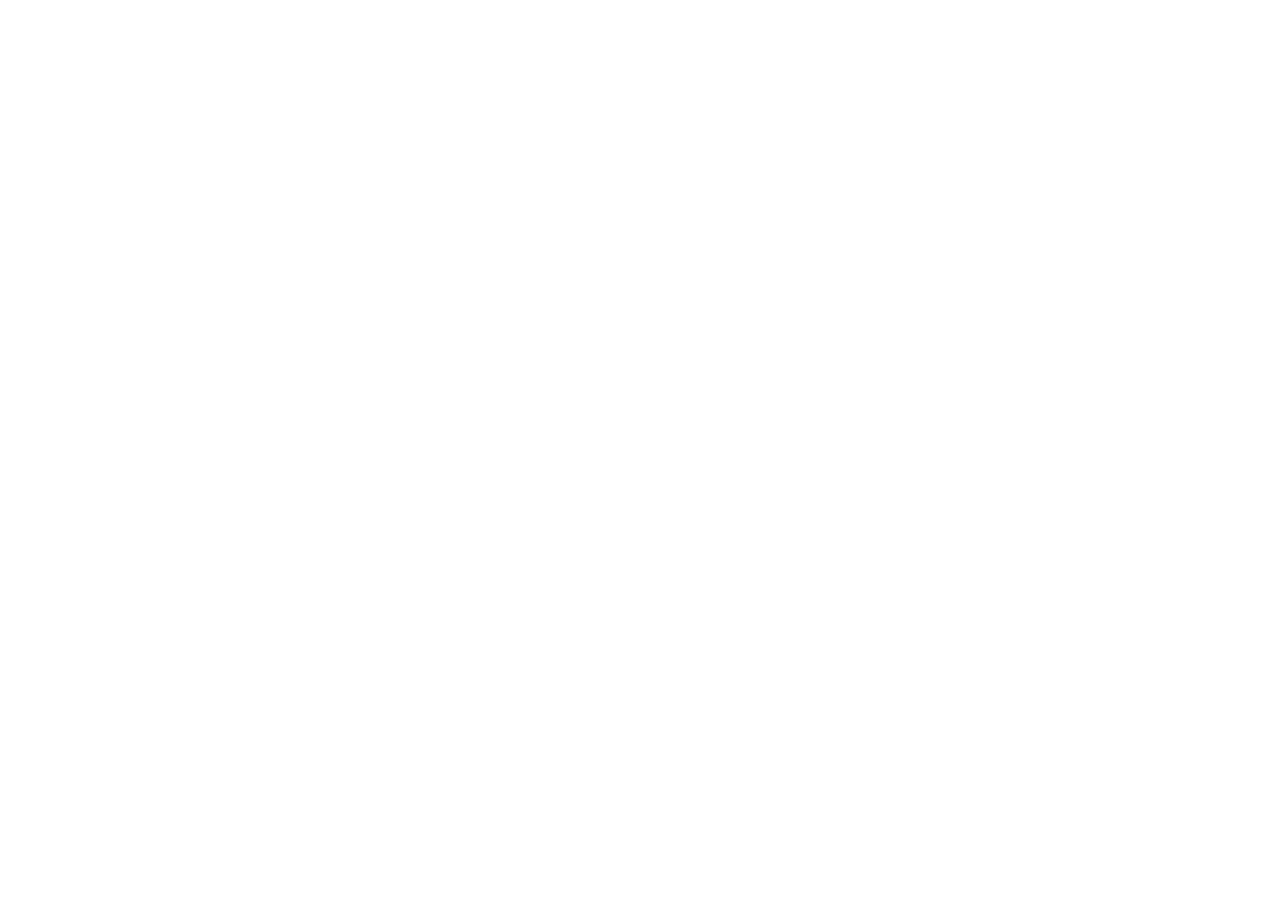
==== frontEnd/index.html @ aeb65975 "init" ====
<!doctype html>
<html lang="en">
<head>
    <meta charset="UTF-8">
    <meta name="viewport"
          content="width=device-width, user-scalable=no, initial-scale=1.0, maximum-scale=1.0, minimum-scale=1.0">
    <meta http-equiv="X-UA-Compatible" content="ie=edge">
    <title>Chat Bot</title>
</head>
<body>

</body>
</html>
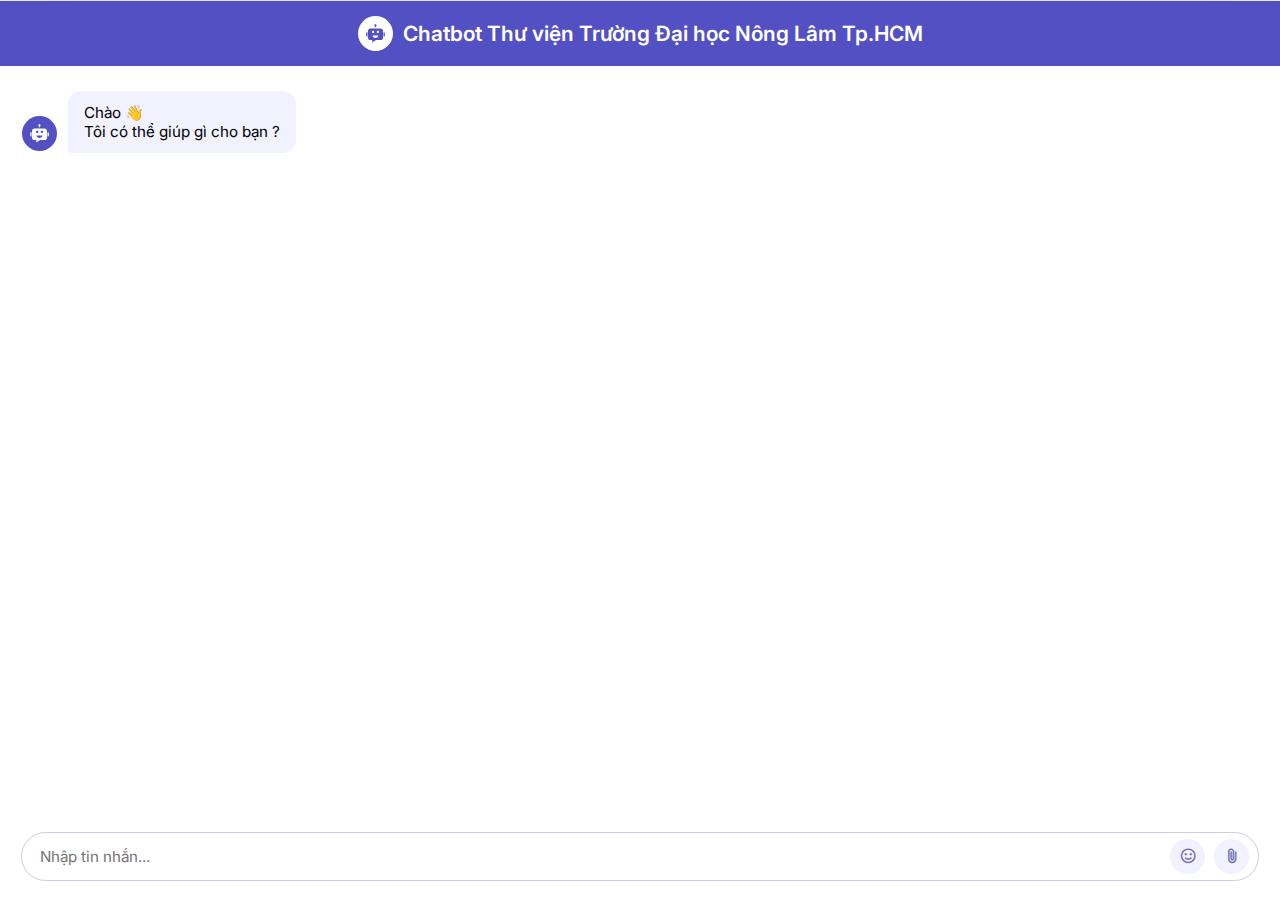
==== commit b3777ad4: "push frontend, html css js trangchu" ====
--- a/frontEnd/index.html
+++ b/frontEnd/index.html
@@ -1,13 +1,67 @@
 <!doctype html>
 <html lang="en">
+
 <head>
     <meta charset="UTF-8">
     <meta name="viewport"
-          content="width=device-width, user-scalable=no, initial-scale=1.0, maximum-scale=1.0, minimum-scale=1.0">
+        content="width=device-width, user-scalable=no, initial-scale=1.0, maximum-scale=1.0, minimum-scale=1.0">
     <meta http-equiv="X-UA-Compatible" content="ie=edge">
     <title>Chat Bot</title>
+    <!-- link gg font for icon -->
+    <link href="https://fonts.googleapis.com/css2?family=Material+Symbols+Rounded" rel="stylesheet" />
+
+    <link rel="stylesheet" href="style.css">
 </head>
+
 <body>
+    <div class="chatbot-popup">
+        <!-- chatbot header -->
+        <div class="chat-header">
+            <div class="header-info">
+                <svg class="chatbot-logo" xmlns="http://www.w3.org/2000/svg" width="50" height="50"
+                    viewBox="0 0 1024 1024">
+                    <path
+                        d="M738.3 287.6H285.7c-59 0-106.8 47.8-106.8 106.8v303.1c0 59 47.8 106.8 106.8 106.8h81.5v111.1c0 .7.8 1.1 1.4.7l166.9-110.6 41.8-.8h117.4l43.6-.4c59 0 106.8-47.8 106.8-106.8V394.5c0-59-47.8-106.9-106.8-106.9zM351.7 448.2c0-29.5 23.9-53.5 53.5-53.5s53.5 23.9 53.5 53.5-23.9 53.5-53.5 53.5-53.5-23.9-53.5-53.5zm157.9 267.1c-67.8 0-123.8-47.5-132.3-109h264.6c-8.6 61.5-64.5 109-132.3 109zm110-213.7c-29.5 0-53.5-23.9-53.5-53.5s23.9-53.5 53.5-53.5 53.5 23.9 53.5 53.5-23.9 53.5-53.5 53.5zM867.2 644.5V453.1h26.5c19.4 0 35.1 15.7 35.1 35.1v121.1c0 19.4-15.7 35.1-35.1 35.1h-26.5zM95.2 609.4V488.2c0-19.4 15.7-35.1 35.1-35.1h26.5v191.3h-26.5c-19.4 0-35.1-15.7-35.1-35.1zM561.5 149.6c0 23.4-15.6 43.3-36.9 49.7v44.9h-30v-44.9c-21.4-6.5-36.9-26.3-36.9-49.7 0-28.6 23.3-51.9 51.9-51.9s51.9 23.3 51.9 51.9z">
+                    </path>
+                </svg>
+                <h2 class="logo-text">Chatbot Thư viện Trường Đại học Nông Lâm Tp.HCM</h2>
+            </div>
+        </div>
+        <!-- chatbot body -->
+        <div class="chat-body">
+            <div class="message bot-message">
+                <svg class="bot-avatar" xmlns="http://www.w3.org/2000/svg" width="50" height="50"
+                    viewBox="0 0 1024 1024">
+                    <path
+                        d="M738.3 287.6H285.7c-59 0-106.8 47.8-106.8 106.8v303.1c0 59 47.8 106.8 106.8 106.8h81.5v111.1c0 .7.8 1.1 1.4.7l166.9-110.6 41.8-.8h117.4l43.6-.4c59 0 106.8-47.8 106.8-106.8V394.5c0-59-47.8-106.9-106.8-106.9zM351.7 448.2c0-29.5 23.9-53.5 53.5-53.5s53.5 23.9 53.5 53.5-23.9 53.5-53.5 53.5-53.5-23.9-53.5-53.5zm157.9 267.1c-67.8 0-123.8-47.5-132.3-109h264.6c-8.6 61.5-64.5 109-132.3 109zm110-213.7c-29.5 0-53.5-23.9-53.5-53.5s23.9-53.5 53.5-53.5 53.5 23.9 53.5 53.5-23.9 53.5-53.5 53.5zM867.2 644.5V453.1h26.5c19.4 0 35.1 15.7 35.1 35.1v121.1c0 19.4-15.7 35.1-35.1 35.1h-26.5zM95.2 609.4V488.2c0-19.4 15.7-35.1 35.1-35.1h26.5v191.3h-26.5c-19.4 0-35.1-15.7-35.1-35.1zM561.5 149.6c0 23.4-15.6 43.3-36.9 49.7v44.9h-30v-44.9c-21.4-6.5-36.9-26.3-36.9-49.7 0-28.6 23.3-51.9 51.9-51.9s51.9 23.3 51.9 51.9z">
+                    </path>
+                </svg>
+                <div class="message-text">
+                    Chào 👋
+                    <br>Tôi có thể giúp gì cho bạn ?
+                </div>
+            </div>
 
+        </div>
+        <!-- footer -->
+        <div class="chat-footer">
+            <form action="#" class="chat-form">
+                <textarea placeholder="Nhập tin nhắn..." class="message-input" required></textarea>
+                <div class="chat-controls">
+                    <button type="button" class="material-symbols-rounded">
+                        sentiment_satisfied
+                    </button>
+                    <button type="button" class="material-symbols-rounded">
+                        attach_file
+                    </button>
+                    <button type="submit" id="send-message" class="material-symbols-rounded">
+                        arrow_upward
+                    </button>
+                </div>
+            </form>
+        </div>
+    </div>
+    <script src="script.js"></script>
 </body>
+
 </html>--- a/frontEnd/style.css
+++ b/frontEnd/style.css
@@ -0,0 +1,248 @@
+/* import gg font */
+@import url('https://fonts.googleapis.com/css2?family=Inter:opsz,wght@14..32,100..900&display=swap');
+
+* {
+    margin: 0;
+    padding: 0;
+    box-sizing: border-box;
+    font-family: "Inter", sans-serif;
+}
+
+body {
+    display: flex;
+    align-items: center;
+    justify-content: center;
+    min-height: 100vh;
+    background: linear-gradient(#EEEEFF, #C8C7FF);
+}
+
+.chatbot-popup {
+    position: relative;
+    /* width: 420px; */
+    width: 100%;
+    background: #fff;
+    overflow: hidden;
+    /* border-radius: 15px; */
+    box-shadow: 0 0 128px 0 rgba(0, 0, 0, 0.1),
+        0 32px 64px -48px rgba(0, 0, 0, 0.5);
+}
+
+.chat-header {
+    display: flex;
+    align-items: center;
+    background: #5350C4;
+    padding: 15px 22px;
+    justify-content: center;
+}
+
+.chat-header .header-info {
+    display: flex;
+    align-items: center;
+    gap: 10px;
+}
+
+.header-info .chatbot-logo {
+    height: 35px;
+    width: 35px;
+    background: #fff;
+    border-radius: 50%;
+    padding: 6px;
+    fill: #5350C4;
+    flex-shrink: 0;
+}
+
+.header-info .logo-text {
+    color: #fff;
+    font-size: 1.31rem;
+    font-weight: 600;
+}
+
+.chat-header #close-chatbot {
+    border: none;
+    color: #fff;
+    height: 40px;
+    width: 40px;
+    font-size: 1.9rem;
+    margin-right: -10px;
+    padding-top: 2px;
+    cursor: pointer;
+    border-radius: 50%;
+    background: none;
+    transition: 0.2 ease;
+}
+
+.chat-header #close-chatbot:hover {
+    background: #3d39ac;
+}
+
+.chat-body {
+    padding: 25px 22px;
+    display: flex;
+    gap: 20px;
+    /* height: 460px; */
+    height: calc(100vh - 68px - 80px);
+    margin-bottom: 82px;
+    overflow-y: auto;
+    flex-direction: column;
+}
+
+.chat-body .message {
+    display: flex;
+    gap: 11px;
+    align-items: center;
+}
+
+.chat-body .bot-message .bot-avatar {
+    height: 35px;
+    width: 35px;
+    padding: 6px;
+    fill: #fff;
+    flex-shrink: 0;
+    margin-bottom: 2px;
+    align-self: flex-end;
+    background: #5350C4;
+    border-radius: 50%;
+}
+
+.chat-body .user-message {
+    flex-direction: column;
+    align-items: flex-end;
+}
+
+.chat-body .message .message-text {
+    padding: 12px 16px;
+    max-width: 75%;
+    font-size: 0.95rem;
+}
+
+.chat-body .bot-message.thinking .message-text {
+    padding: 2px 16px;
+}
+
+.chat-body .bot-message .message-text {
+    background: #f2f2ff;
+    border-radius: 13px 13px 13px 3px;
+}
+
+.chat-body .user-message .message-text {
+    color: #fff;
+    background: #5350C4;
+    border-radius: 13px 13px 3px 13px;
+}
+
+.chat-body .bot-message .thinking-indicator {
+    display: flex;
+    gap: 4px;
+    padding-block: 15px;
+}
+
+.chat-body .bot-message .thinking-indicator .dot {
+    height: 7px;
+    width: 7px;
+    opacity: 0.7;
+    border-radius: 50%;
+    background: #6F6BC2;
+    animation: dotPulse 1.8s ease-in-out infinite;
+}
+
+.chat-body .bot-message .thinking-indicator .dot:nth-child(1) {
+    animation-delay: 0.2s;
+}
+
+.chat-body .bot-message .thinking-indicator .dot:nth-child(2) {
+    animation-delay: 0.3s;
+}
+
+.chat-body .bot-message .thinking-indicator .dot:nth-child(3) {
+    animation-delay: 0.4s;
+}
+
+@keyframes dotPulse {
+
+    0%,
+    44% {
+        transform: translateY(0);
+    }
+
+    28% {
+        opacity: 0.4;
+        transform: translateY(-4px);
+    }
+
+    44% {
+        opacity: 0.2;
+    }
+}
+
+.chat-footer {
+    position: absolute;
+    bottom: 0;
+    width: 100%;
+    background: #fff;
+    padding: 15px 22px 20px;
+}
+
+.chat-footer .chat-form {
+    display: flex;
+    align-items: center;
+    background: #fff;
+    border-radius: 32px;
+    outline: 1px solid #CCCCE5;
+}
+
+.chat-footer .chat-form:focus-within {
+    outline: 2px solid #5350C4;
+}
+
+.chat-form .message-input {
+    border: none;
+    outline: none;
+    height: 47px;
+    width: 100%;
+    resize: none;
+    font-size: 0.95rem;
+    padding: 14px 0 13px 18px;
+    border-radius: inherit;
+}
+
+.chat-form .chat-controls {
+    display: flex;
+    height: 47px;
+    gap: 3px;
+    align-items: center;
+    align-self: flex-end;
+    padding-right: 6px;
+}
+
+.chat-form .chat-controls button {
+    height: 35px;
+    width: 35px;
+    border: none;
+    font-size: 1.15rem;
+    cursor: pointer;
+    color: #706DB0;
+    background: #f1f1ff;
+    border-radius: 50%;
+}
+
+.chat-form .chat-controls #send-message {
+    color: #fff;
+    display: none;
+    background: #5350C4;
+}
+
+.chat-form .message-input:valid~.chat-controls #send-message {
+    display: block;
+}
+
+.chat-form .chat-controls #send-message:hover {
+    background: #3d39ac;
+}
+
+.chat-form .chat-controls button:hover {
+    background: #f1f1ff;
+}
+
+.chat-form .material-symbols-rounded {
+    margin: 0 3px;
+}